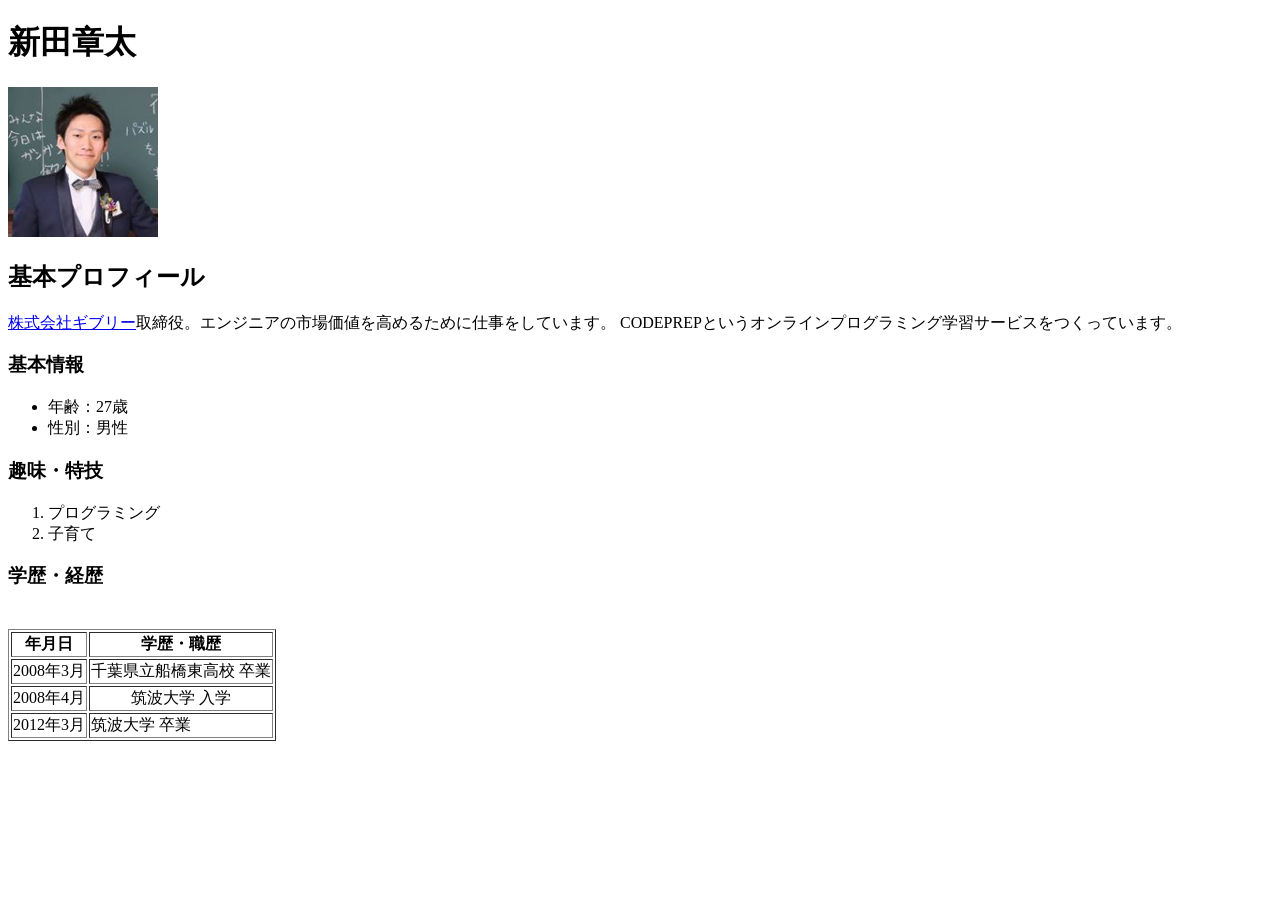
==== html-4/mycard/index.html @ 4cfdb1fd "update" ====
<!DOCTYPE html>
<html lang="ja">
    <head>
        <meta charset="UTF-8">
        <!-- Facebook Open Graph Protocol の設定-->
        <meta property="og:title" content="新田章太のプロフィール" />
        <meta property="og:type" content="website" />
        <meta property="og:url" content="https://givery.co.jp" />
        <meta property="og:image" content="./images/avatar.png" />
        <meta property="og:site_name" content="新田章太のプロフィール" />
        <meta property="og:description" content="株式会社ギブリー取締役。エンジニアの市場価値を高めるために仕事をしています。CODEPREPというオンラインプログラミング学習サービスをつくっています。" />
        <!-- ここまで -->

        <!-- Twitter Cardの設定-->
        <meta name="twitter:site" content="@maximum_80" />
        <meta name="twitter:card" content="summary" />
        <!-- ここまで -->

        <title>新田章太のプロフィール</title>
    </head>
    <body>
        <h1>新田章太</h1>
        <a href="https://facebook.com/maximum80"><img src="./images/avatar.png" alt="新田章太のプロフィール画像" width="150" height="150"></a>
        <h2>基本プロフィール</h2>
        <div class="profile">
          <p><a href="https://givery.co.jp" target="_black" rel="nofollow">株式会社ギブリー</a>取締役。エンジニアの市場価値を高めるために仕事をしています。
          CODEPREPというオンラインプログラミング学習サービスをつくっています。
          </p>
          <h3>基本情報</h3>
          <ul>
            <li>年齢：27歳</li>
            <li>性別：男性</li>
          </ul>
          <h3>趣味・特技</h3>
          <ol>
            <li>プログラミング</li>
            <li>子育て</li>
          </ol>
          <h3>学歴・経歴</h3>
          <table border="1">
            <tr>
              <th>年月日</th>
              <th>学歴・職歴</th>
            </tr>
            <tr>
              <td>2008年3月</td>
              <td>千葉県立船橋東高校 卒業</td>
            </tr>
            <tr align="center">
              <td>2008年4月</td>
              <td>筑波大学 入学</td>
            </tr>
            <tr>
              <td>2012年3月</td>
              <td>筑波大学 卒業</td>
  　         </tr>
          </table>
        </div>
    </body>
</html>
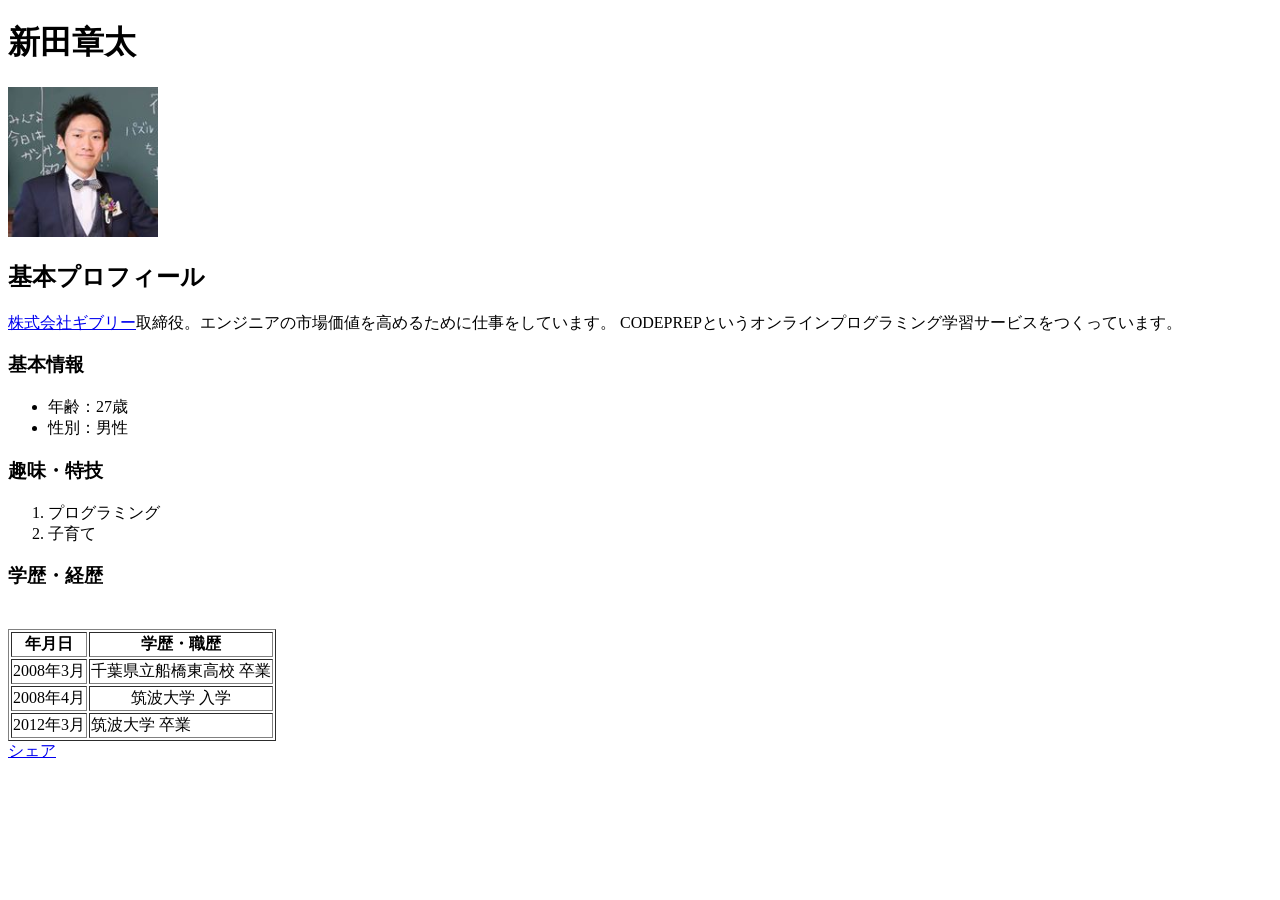
==== commit d4e735f5: "update facebook button" ====
--- a/html-4/mycard/index.html
+++ b/html-4/mycard/index.html
@@ -19,6 +19,15 @@
         <title>新田章太のプロフィール</title>
     </head>
     <body>
+      <div id="fb-root"></div>
+      <script>(function(d, s, id) {
+        var js, fjs = d.getElementsByTagName(s)[0];
+        if (d.getElementById(id)) return;
+        js = d.createElement(s); js.id = id;
+        js.src = "//connect.facebook.net/ja_JP/sdk.js#xfbml=1&version=v2.10&appId=812950015465567";
+        fjs.parentNode.insertBefore(js, fjs);
+      }(document, 'script', 'facebook-jssdk'));</script>
+
         <h1>新田章太</h1>
         <a href="https://facebook.com/maximum80"><img src="./images/avatar.png" alt="新田章太のプロフィール画像" width="150" height="150"></a>
         <h2>基本プロフィール</h2>
@@ -56,5 +65,6 @@
   　         </tr>
           </table>
         </div>
+        <div class="fb-share-button" data-href="https://givery-technology.github.io/it-training/html-4/mycard/index.html" data-layout="button_count" data-size="small" data-mobile-iframe="true"><a class="fb-xfbml-parse-ignore" target="_blank" href="https://www.facebook.com/sharer/sharer.php?u=https%3A%2F%2Fgivery-technology.github.io%2Fit-training%2Fhtml-4%2Fmycard%2Findex.html&amp;src=sdkpreparse">シェア</a></div>
     </body>
 </html>
